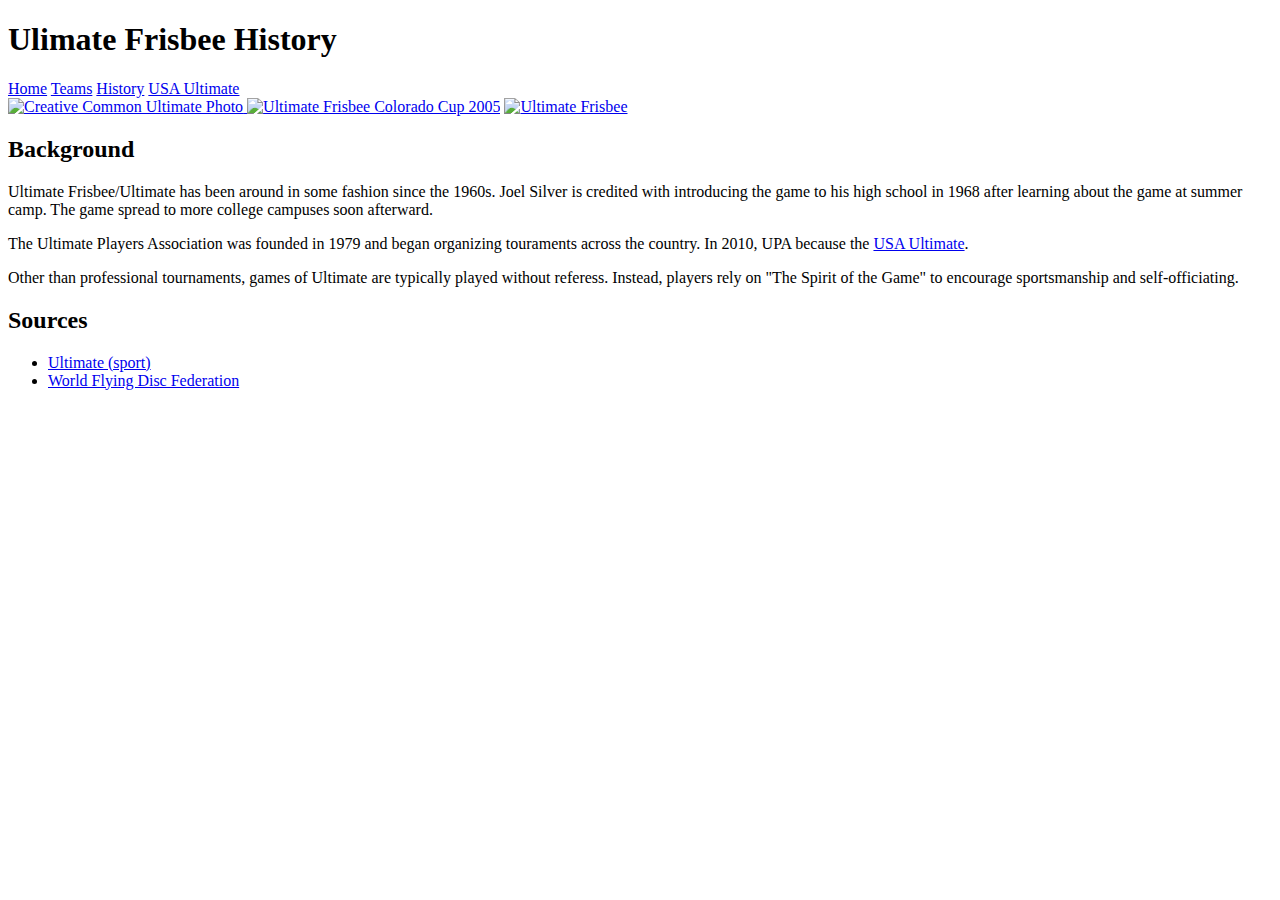
==== History.html @ 513437f4 "Rename History.HTML to History.html" ====
<!DOCTYPE html>
<html lang="en">
<head>
	<meta charset="UTF-8">
	<title>Ultimate Frisbee - History</title>
	<link rel="stylesheet" href="css/hw1.css">
</head>
<body>
	<header>
		<h1>Ulimate Frisbee History</h1>
		<nav>
			<a href="index.html">Home</a>
			<a href="teams.html">Teams</a>
			<a href="history.html" class = "active">History</a>
			<a href="http://www.usaultimate.org/index.html" target="_blank">USA Ultimate</a>
		</nav>
	</header>
		<main>
			<aside class = "left">
			<a href="https://commons.wikimedia.org/wiki/File%3AUltimate_Frisbee%2C_Jul_2009_-_17.jpg"><img src="https://upload.wikimedia.org/wikipedia/commons/5/5d/Ultimate_Frisbee%2C_Jul_2009_-_19.jpg" alt="Creative Common Ultimate Photo" title="By Ed Yourdon [CC BY-SA 2.0 (http://creativecommons.org/licenses/by-sa/2.0)], via Wikimedia Commons"/> </a>

			<a href="https://commons.wikimedia.org/wiki/File%3AUltimate_Frisbee_Colorado_Cup_2005.jpg"><img alt="Ultimate Frisbee Colorado Cup 2005" src="https://upload.wikimedia.org/wikipedia/commons/thumb/7/7d/Ultimate_Frisbee_Colorado_Cup_2005.jpg/512px-Ultimate_Frisbee_Colorado_Cup_2005.jpg"/></a>


			<a href="https://www.flickr.com/photos/paradisecoastie/15409853738/" title="Ultimate Frisbee"><img src="https://farm4.staticflickr.com/3948/15409853738_7dbfbfbac7_k.jpg"  alt="Ultimate Frisbee"></a>
		</aside>
		<section class = "right">

	<h2>Background</h2>
	<p>Ultimate Frisbee/Ultimate has been around in some fashion since the 1960s.  Joel Silver is credited with introducing the game to his high school in 1968 after learning about the game at summer camp.  The game spread to more college campuses soon afterward.</p>
	<p>The Ultimate Players Association was founded in 1979 and began organizing touraments across the country.  In 2010, UPA because the <a href = "htpp://http://www.usaultimate.org/index.html">USA Ultimate</a>.</p>
	<p>Other than professional tournaments, games of Ultimate are typically played without referess.  Instead, players rely on "The Spirit of the Game" to encourage sportsmanship and self-officiating.</p>
	<h2>Sources</h2>

	<ul>
		<li><a href = "https://en.wikipedia.org/wiki/Ultimate_(sport)">Ultimate (sport)</a></li>
		<li><a href = "http://www.wfdf.org/">World Flying Disc Federation</a></li>
	</ul>
	</section>
</main>
</body>
</html>
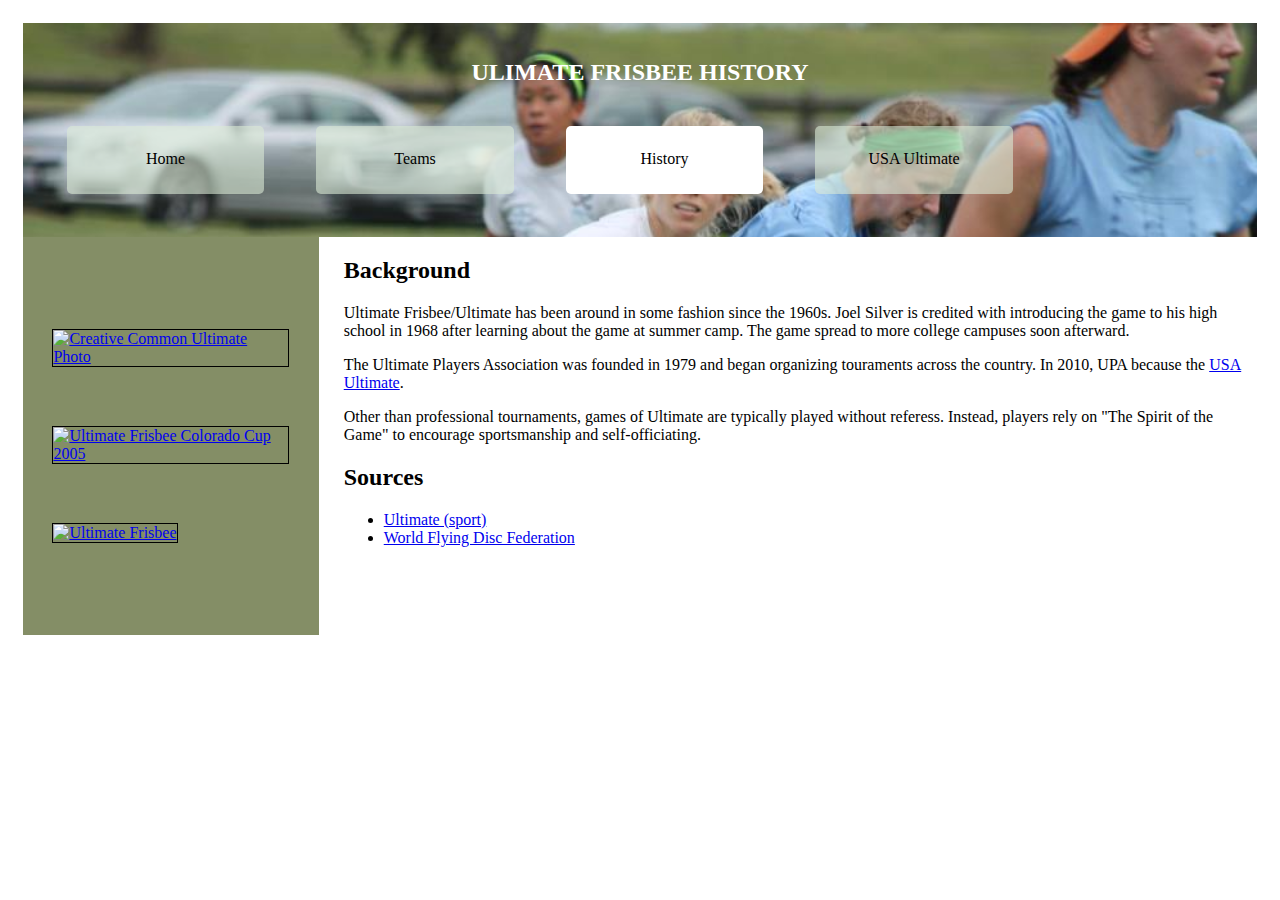
==== commit 68b76b0a: "Update History.html" ====
--- a/History.html
+++ b/History.html
@@ -3,7 +3,7 @@
 <head>
 	<meta charset="UTF-8">
 	<title>Ultimate Frisbee - History</title>
-	<link rel="stylesheet" href="css/hw1.css">
+	<link rel="stylesheet" href="CSS/hw1.css">
 </head>
 <body>
 	<header>
--- a/CSS/hw1.css
+++ b/CSS/hw1.css
@@ -0,0 +1,61 @@
+body {
+	padding: 10px;
+	margin: 1%;
+}
+
+header {
+	background-color: #848E66;
+	background-image: url("flywheel.jpg");
+	background-size:100%;
+	padding:20px;
+}
+
+h1 {
+	text-align: center;
+	color: #FFFFFF;
+	font-size: x-large;
+	text-transform: uppercase;
+}
+
+nav a{
+	display: inline-block;
+	margin: 2%;
+		
+	-webkit-border-radius: 3;
+	-moz-border-radius: 3;
+	-o-border-radius: 3;
+	border-radius: 5px;
+
+	text-decoration: none;
+	padding: 2%;
+
+	color: #000000;
+	text-align: center;
+	vertical-align: middle;
+	background-color: rgba(218,234,213,0.60);
+	width:150px;
+	height: 20px;
+}
+
+.active {
+	background-color: #FFFFFF;
+}
+
+.left {
+	background-color: #848E66;
+	width: 24%;
+	float:left;
+	padding: 5% 0;
+}
+
+.right {
+	width:74%;
+	display: inline-block;
+	padding-left: 2%;
+}
+
+.left img {
+	border: solid 1px #000000;
+	width: 80%;
+	margin: 10%;
+}
